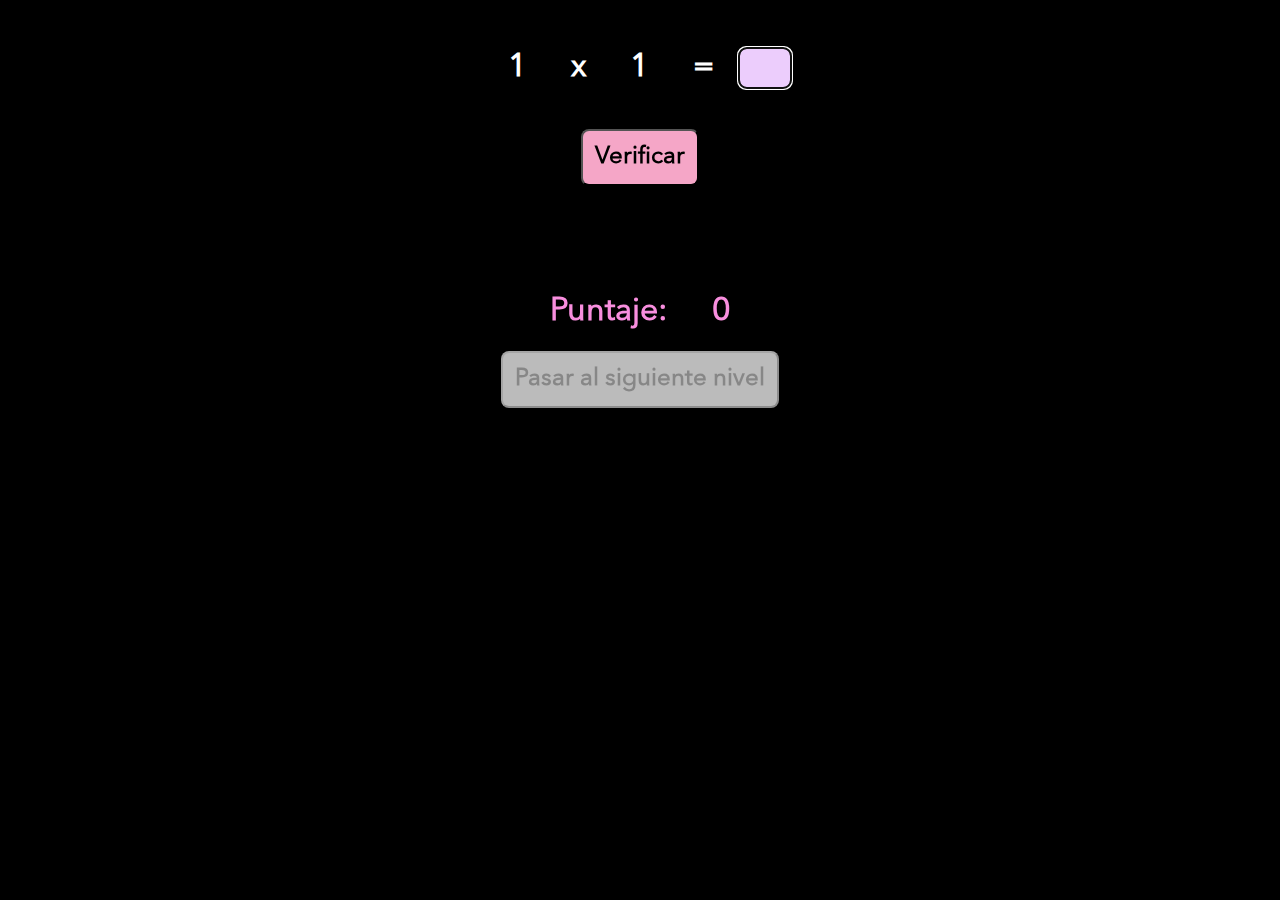
==== index.html @ d6dcf609 "Version 1 Funcional" ====
<!DOCTYPE html>
<html lang="en">
<head>
    <meta charset="UTF-8">
    <meta http-equiv="X-UA-Compatible" content="IE=edge">
    <meta name="viewport" content="width=device-width, initial-scale=1.0">
    <link rel="stylesheet" href="style.css">
    <style>
        /* Chrome, Safari, Edge, Opera */
        input::-webkit-outer-spin-button,
        input::-webkit-inner-spin-button {
          -webkit-appearance: none;
          margin: 0;
        }
        
        /* Firefox */
        input[type=number] {
          -moz-appearance: textfield;
        }
    </style>
    <title>Multiplicaciones</title>
</head>
<body>
    <h1 id="n1"></h1>
    <h1>x</h1>
    <h1 id="n2"></h1>
    <h1>=</h1>
    <input id="resu" type="number">
    <script src="javascript.js"></script>
    <br>
    <button id="boton" onclick="calcular();">Verificar</button>
    <br>
    <h1 id="correcto"></h1>
    <br>
    <h1 id="puntaje2">Puntaje:</h1>
    <h1 id="puntaje">0</h1>
    <br>
    <button id='siguiente' disabled="false" onclick="renovar();">Pasar al siguiente nivel</button>
</body>
</html>
---- style.css ----
@font-face {
    font-family: gus;
    src: url(AvenirNextLTPro-Regular.otf);
  }

body {
    /*background-image: linear-gradient(to right, #ffffff, rgb(254, 250, 255));*/
    background-color: black;
    text-align: center;
}
h1{
    display: inline-block;
    padding: 20px;
    color: rgb(255, 255, 255);
    font-family: gus;
}
#resu, #boton{
    font-size: x-large;
}
input[type="number"] {
    width: 40px;
    background-color: rgb(236, 205, 252);
    border-radius: 8px;
    color: rgb(31, 31, 31);
    text-align: center;
    padding: 5px;
}
#boton {
    border-radius: 8px;
    background-color: rgb(245, 166, 199);
    font-family: gus;
    padding: 12px;
    font-weight: bold;    
}
#boton:active {
    background-color: rgb(236, 77, 223);
}
#puntaje, #puntaje2 {
    color: rgb(248, 142, 222);
    font-weight: bold;
    margin-bottom: 0px;
}
#siguiente {
    border-radius: 8px;
    background-color: rgb(255, 236, 151);
    font-family: gus;
    padding: 12px;
    font-weight: bold;
    font-size: x-large;
}
#siguiente:disabled {
    background-color: rgb(187, 187, 187);
}
#wrong {
    margin-bottom: 0px;
    color: rgb(202, 8, 8);
}
#correcto {
    margin-bottom: 0px;
    color: rgb(63, 202, 8);
}
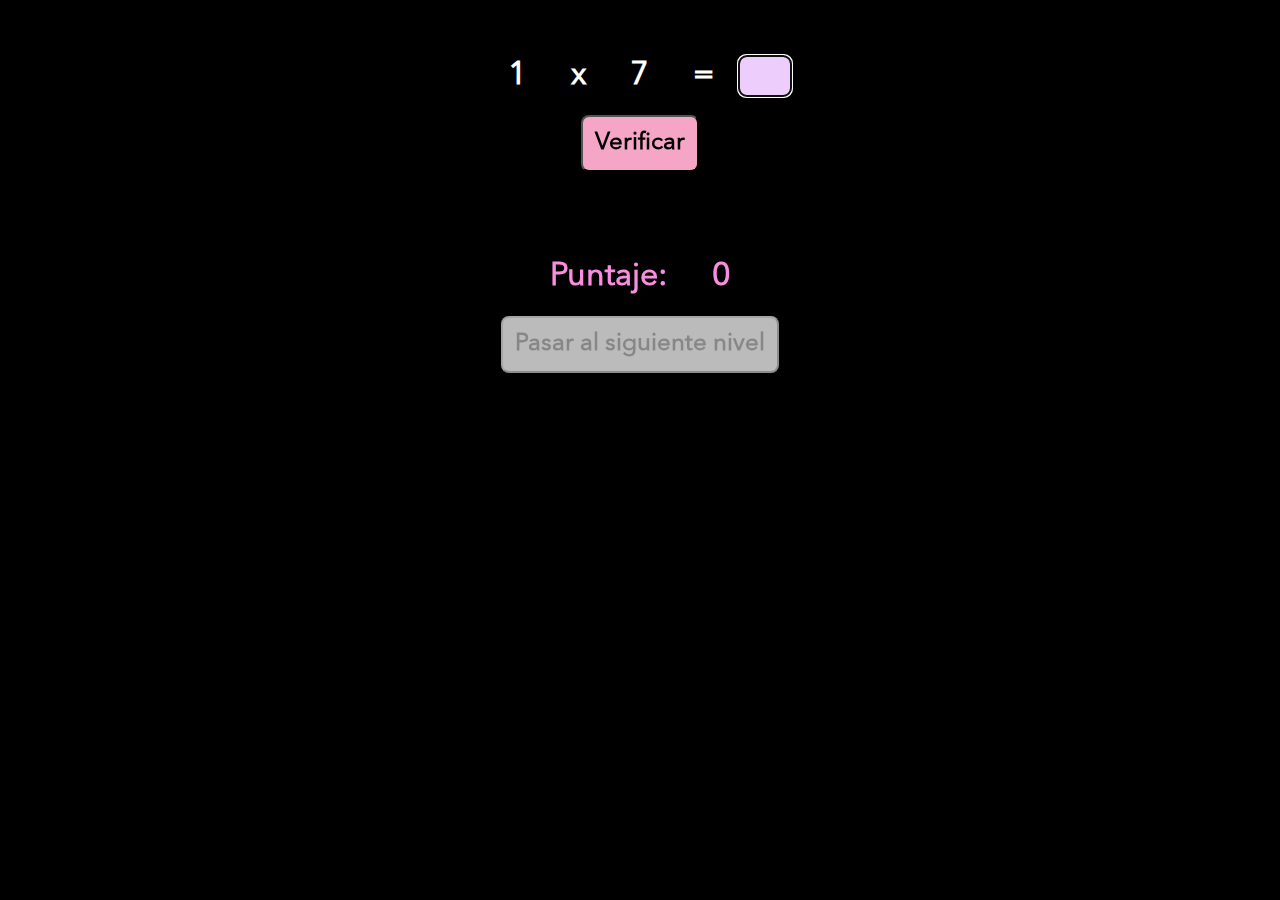
==== commit 0913f232: "Version con imagen ok" ====
--- a/index.html
+++ b/index.html
@@ -12,7 +12,6 @@
           -webkit-appearance: none;
           margin: 0;
         }
-        
         /* Firefox */
         input[type=number] {
           -moz-appearance: textfield;
@@ -21,6 +20,7 @@
     <title>Multiplicaciones</title>
 </head>
 <body>
+    <p id="p"></p>
     <h1 id="n1"></h1>
     <h1>x</h1>
     <h1 id="n2"></h1>
--- a/style.css
+++ b/style.css
@@ -10,6 +10,7 @@
 }
 h1{
     display: inline-block;
+    margin-bottom: 0px;
     padding: 20px;
     color: rgb(255, 255, 255);
     font-family: gus;
@@ -39,6 +40,7 @@
     color: rgb(248, 142, 222);
     font-weight: bold;
     margin-bottom: 0px;
+    margin-top: 0px;
 }
 #siguiente {
     border-radius: 8px;
@@ -59,3 +61,8 @@
     margin-bottom: 0px;
     color: rgb(63, 202, 8);
 }
+img {
+    margin: auto;
+    max-width: 100%;
+    height: auto;
+}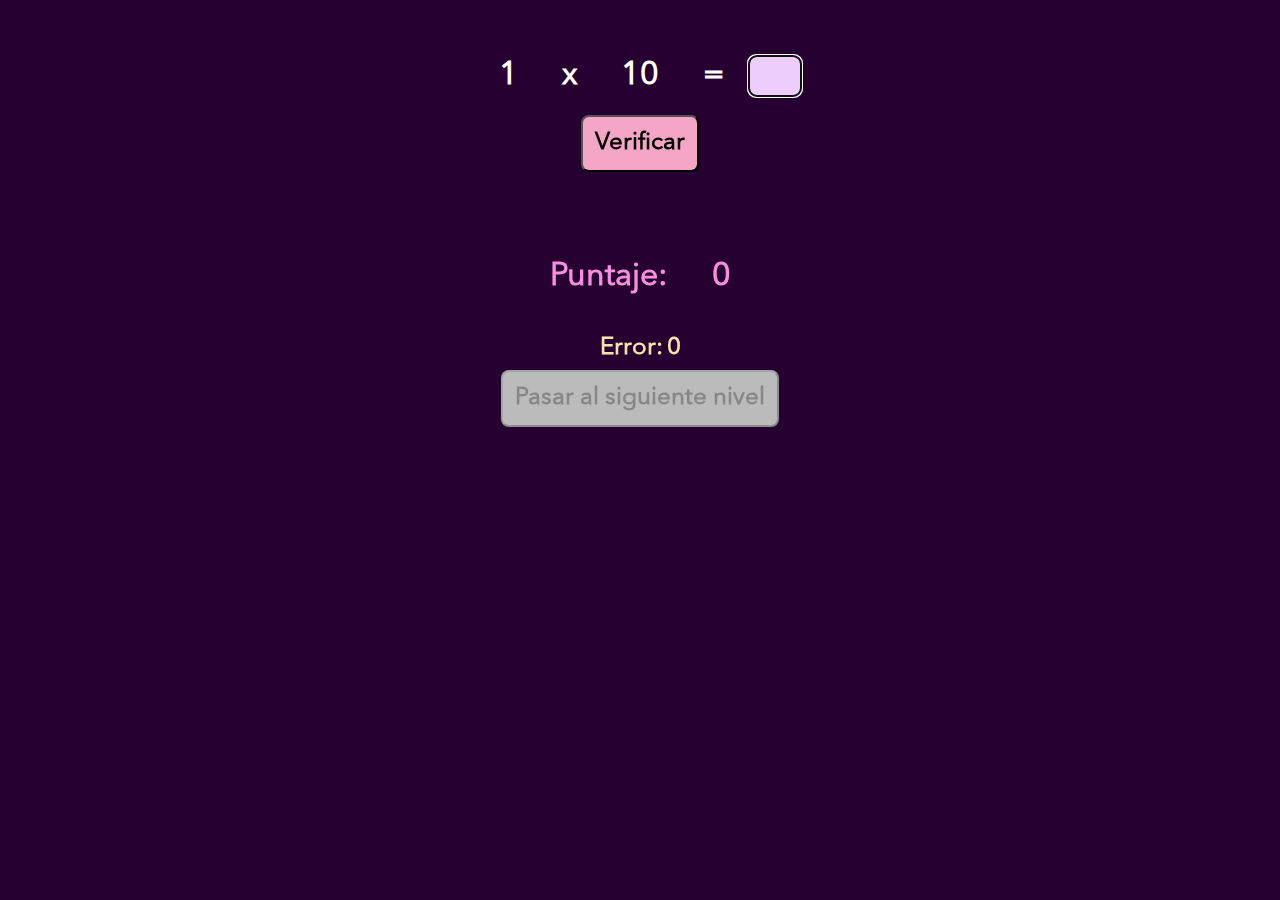
==== commit 76d3a2f1: "Version 1.0 Funcional" ====
--- a/index.html
+++ b/index.html
@@ -35,6 +35,11 @@
     <h1 id="puntaje2">Puntaje:</h1>
     <h1 id="puntaje">0</h1>
     <br>
+    <!-- <progress max="25" value="0"></progress> -->
+    <br>
+    <h2 id="error2">Error:</h2>
+    <h2 id="error">0</h2>
+    <br>
     <button id='siguiente' disabled="false" onclick="renovar();">Pasar al siguiente nivel</button>
 </body>
 </html>--- a/style.css
+++ b/style.css
@@ -5,7 +5,7 @@
 
 body {
     /*background-image: linear-gradient(to right, #ffffff, rgb(254, 250, 255));*/
-    background-color: black;
+    background-color: rgb(38, 0, 48);
     text-align: center;
 }
 h1{
@@ -62,7 +62,19 @@
     color: rgb(63, 202, 8);
 }
 img {
-    margin: auto;
     max-width: 100%;
     height: auto;
+    position:absolute;
+    left:0;
+    right:0;
+    margin-left:auto;
+    margin-right:auto;
+    
+}
+#error, #error2 {
+    margin-top: 0px;
+    margin-bottom: 7px;
+    display: inline-block;
+    color: #FAE0AA;
+    font-family: gus;
 }